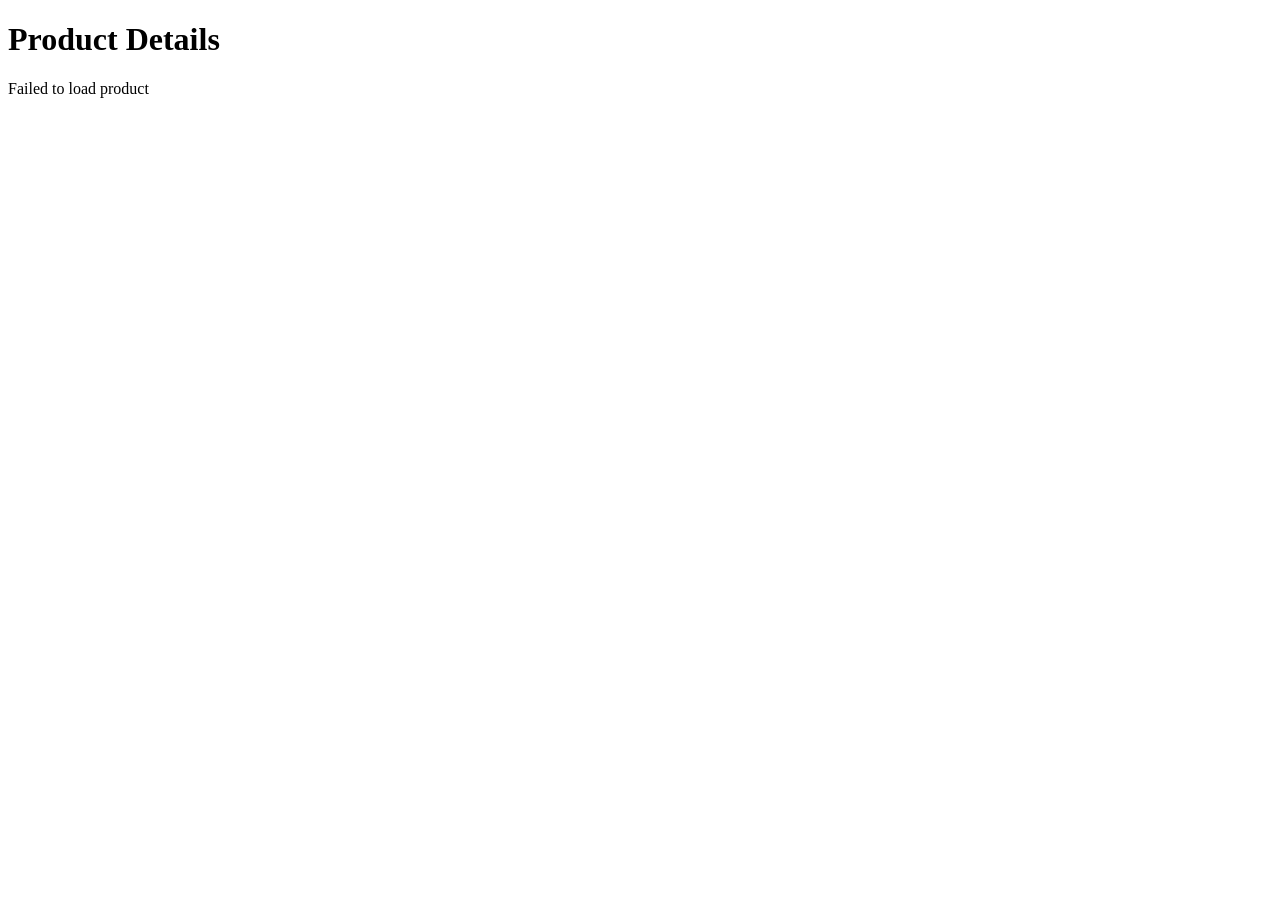
==== product.html @ 47dd5949 "W06: Added product details page and category filter" ====
<!DOCTYPE html>
<html lang="en">
<head>
  <meta charset="UTF-8">
  <meta name="viewport" content="width=device-width, initial-scale=1.0">
  <title>Product Details</title>
  <link rel="stylesheet" href="./css/styles.css">
</head>
<body>

  <h1>Product Details</h1>

  <div id="product-details"></div>

  <script type="module" src="./js/product.js"></script>
</body>
</html>
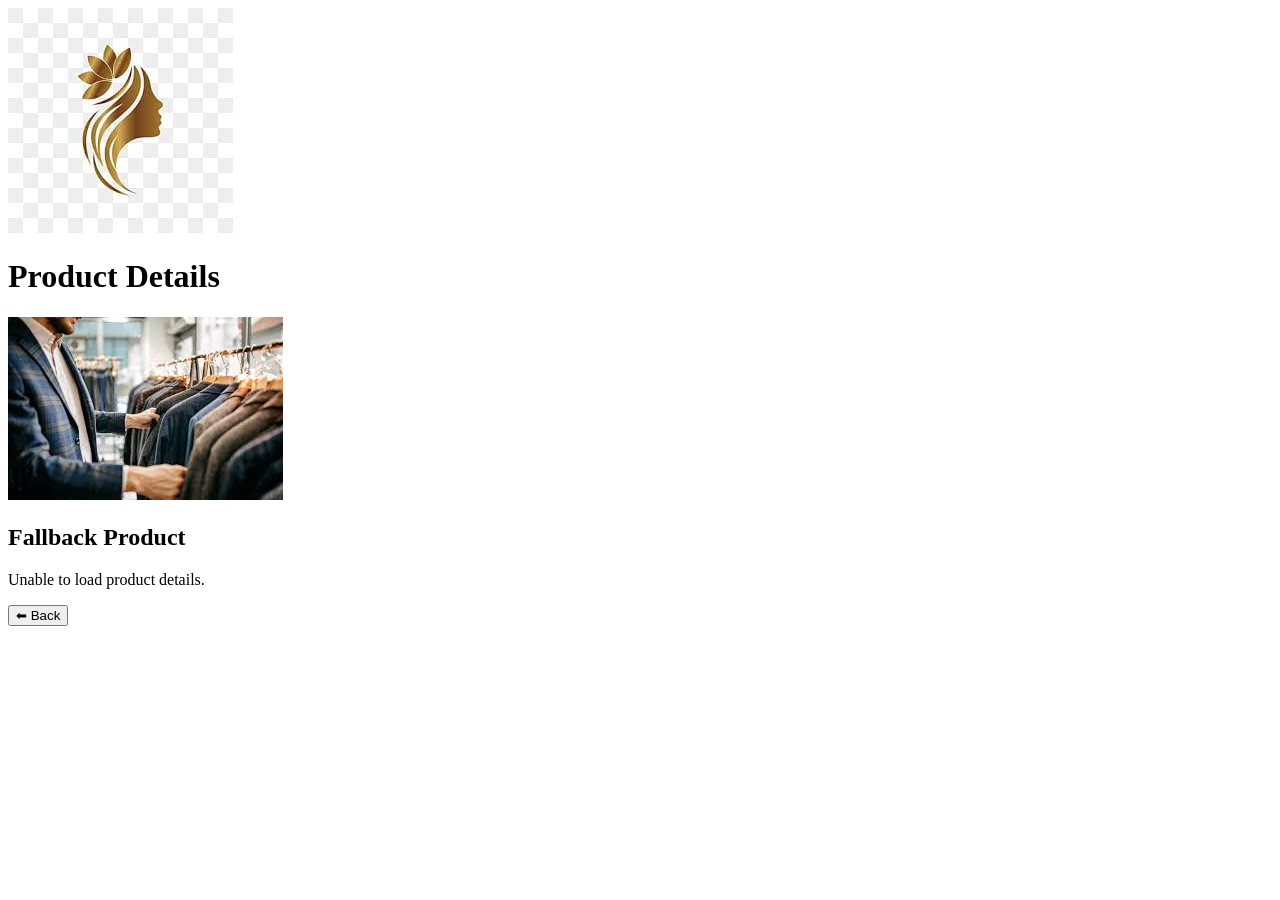
==== commit 70ab4ae1: "W06 fix: products display, images added, UI improved" ====
--- a/product.html
+++ b/product.html
@@ -8,7 +8,10 @@
 </head>
 <body>
 
-  <h1>Product Details</h1>
+  <header class="header">
+    <img src="./images/logo.jpg" alt="Logo" class="logo">
+    <h1>Product Details</h1>
+  </header>
 
   <div id="product-details"></div>
 
